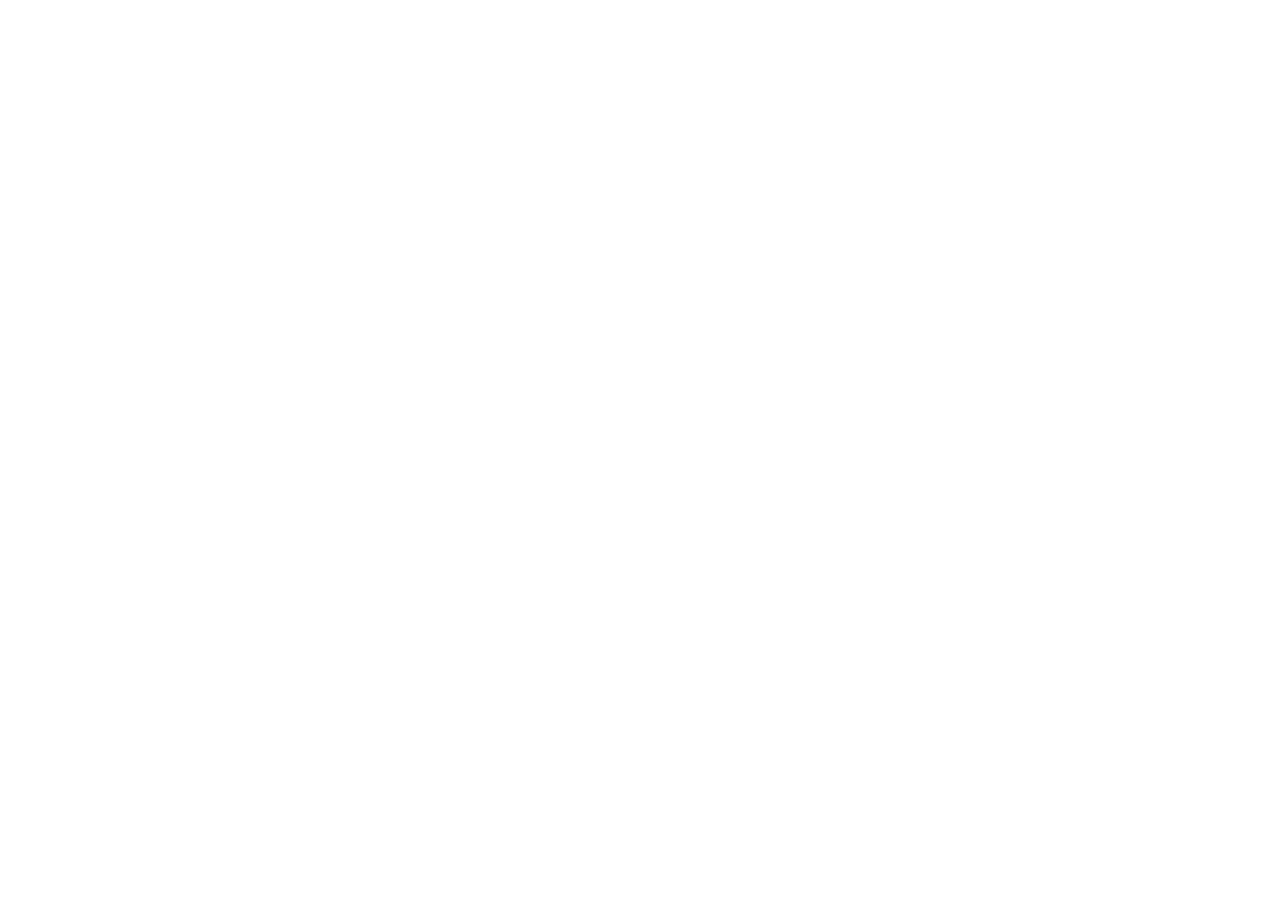
==== docs/index.html @ 2af5eb50 "rename pages to docs to appease github" ====
<!DOCTYPE html>
<html>
  <head>
    <title>Luddig</title>
    <link rel="stylesheet" href="bakingbread.css" />
    <meta name="viewport" content="width=device-width, initial-scale=1" />
    <script src="./js/script.js" type="module"></script>
  </head>
  <body>
    <noscript>This application is useless without Javascript enabled. Sorry about that.</noscript>
    <main role="main" id="main"></main>
  </body>
</html>
---- docs/bakingbread.css ----
body {
    font-family: 'Open Sans', Roboto, sans-serif;
    font-size: 16px;
}

h1 {
    font-size: 2.5rem;
    font-weight: 700;
    margin: 0;
}

h2 {
    font-size: 2rem;
    font-weight: 700;
    margin: 0;
}

main {
    max-width: 800px;
    margin: 0 auto;
    padding: 1rem;
}

.recipe-list {
    list-style-type: none;
    padding: 0;
    margin: 0;

    & > li {
        margin-bottom: 1rem;

        & > a {
            text-transform: capitalize;
            display: block;
            padding: 1rem;
            border: 1px solid #ccc;
            border-radius: 0.5rem;
            text-decoration: none;
            color: #000;

            &:hover {
                background-color: #eee;
            }
        }
    }
}
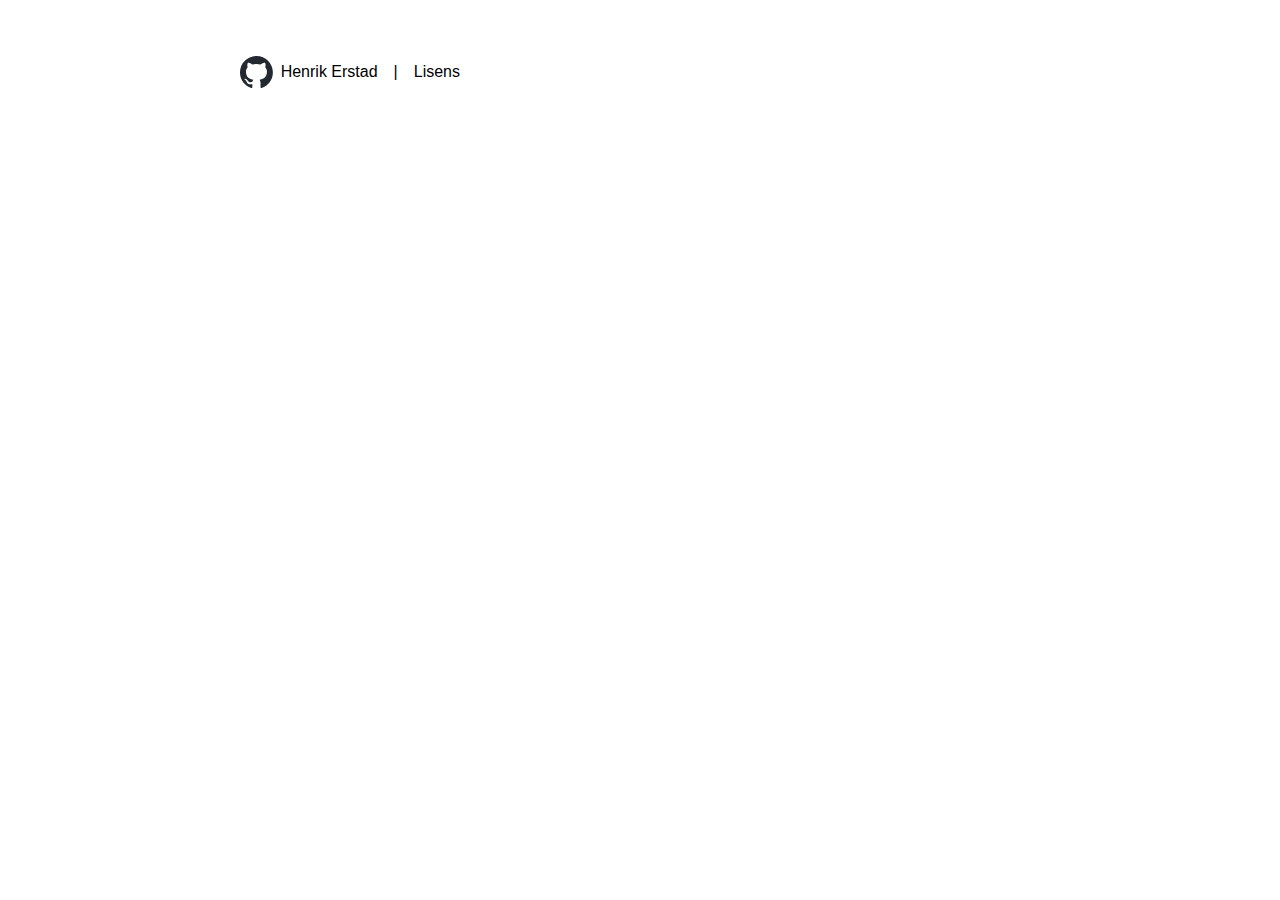
==== commit ae707ecc: "add footer" ====
--- a/docs/index.html
+++ b/docs/index.html
@@ -1,13 +1,31 @@
 <!DOCTYPE html>
-<html>
+<html lang="no">
   <head>
     <title>Luddig</title>
     <link rel="stylesheet" href="bakingbread.css" />
+    <meta charset="utf-8" />
     <meta name="viewport" content="width=device-width, initial-scale=1" />
     <script src="./js/script.js" type="module"></script>
   </head>
   <body>
-    <noscript>This application is useless without Javascript enabled. Sorry about that.</noscript>
+    <noscript
+      >This application is useless without Javascript enabled. Sorry about
+      that.</noscript
+    >
     <main role="main" id="main"></main>
+    <footer>
+      <a
+        href="https://github.com/HenrikErstad/recipes-for-disaster"
+        aria-label="GitHub repository"
+        target="_blank"
+        rel="noopener"
+        ><img src="github-mark.svg" alt="A picture of the GitHub Invertocat" />Henrik Erstad</a
+      >
+      |
+      <a
+        href="https://github.com/HenrikErstad/recipes-for-disaster/blob/main/LICENSE"
+        >Lisens</a
+      >
+    </footer>
   </body>
 </html>
--- a/docs/bakingbread.css
+++ b/docs/bakingbread.css
@@ -1,46 +1,101 @@
 body {
-    font-family: 'Open Sans', Roboto, sans-serif;
-    font-size: 16px;
+  font-family: "Open Sans", Roboto, sans-serif;
+  font-size: 16px;
 }
 
 h1 {
-    font-size: 2.5rem;
-    font-weight: 700;
-    margin: 0;
+  font-size: 2rem;
+  font-weight: 700;
+  margin: 0;
+  text-transform: uppercase;
+}
+
+h1::first-letter {
+  font-size: 3rem;
 }
 
 h2 {
-    font-size: 2rem;
-    font-weight: 700;
-    margin: 0;
+  font-size: 1.2rem;
+  font-weight: 700;
+  margin-top: 1.5rem;
+  margin-bottom: 0;
 }
 
-main {
-    max-width: 800px;
-    margin: 0 auto;
-    padding: 1rem;
+main,
+footer {
+  max-width: 800px;
+  margin: 0 auto;
+  padding: 1rem;
+}
+
+ul {
+  padding: 0;
+  margin-left: 1rem;
+  margin-top: 0.2rem;
+}
+
+p {
+  margin-top: 0.5rem;
+  margin-bottom: 1rem;
 }
 
 .recipe-list {
-    list-style-type: none;
+  list-style-type: none;
+  padding: 0;
+  margin: 0;
+  margin-top: 0.5rem;
+
+  & > li {
     padding: 0;
-    margin: 0;
+    margin-bottom: 0.2rem;
 
-    & > li {
-        margin-bottom: 1rem;
+    &::before {
+      content: "\27A4";
+      margin-right: 0.5rem;
+    }
 
-        & > a {
-            text-transform: capitalize;
-            display: block;
-            padding: 1rem;
-            border: 1px solid #ccc;
-            border-radius: 0.5rem;
-            text-decoration: none;
-            color: #000;
+    & > a {
+      text-transform: capitalize;
+      display: inline-block;
+      text-decoration: none;
+      color: #000;
+      padding-top: 0.5rem;
+      padding-bottom: 0.5rem;
 
-            &:hover {
-                background-color: #eee;
-            }
-        }
+      &:hover {
+        text-decoration: underline;
+      }
+
+      &:visited {
+        color: #6d6d6d;
+      }
     }
-}+  }
+}
+
+footer {
+  display: flex;
+  gap: 1rem;
+  align-items: center;
+
+  & > a {
+    text-decoration: none;
+    color: #000;
+
+    display: flex;
+    align-items: center;
+
+    &:hover {
+      text-decoration: underline;
+    }
+
+    &:visited {
+      color: #6d6d6d;
+    }
+
+    & > img {
+      height: 2rem;
+      margin-right: 0.5rem;
+    }
+  }
+}
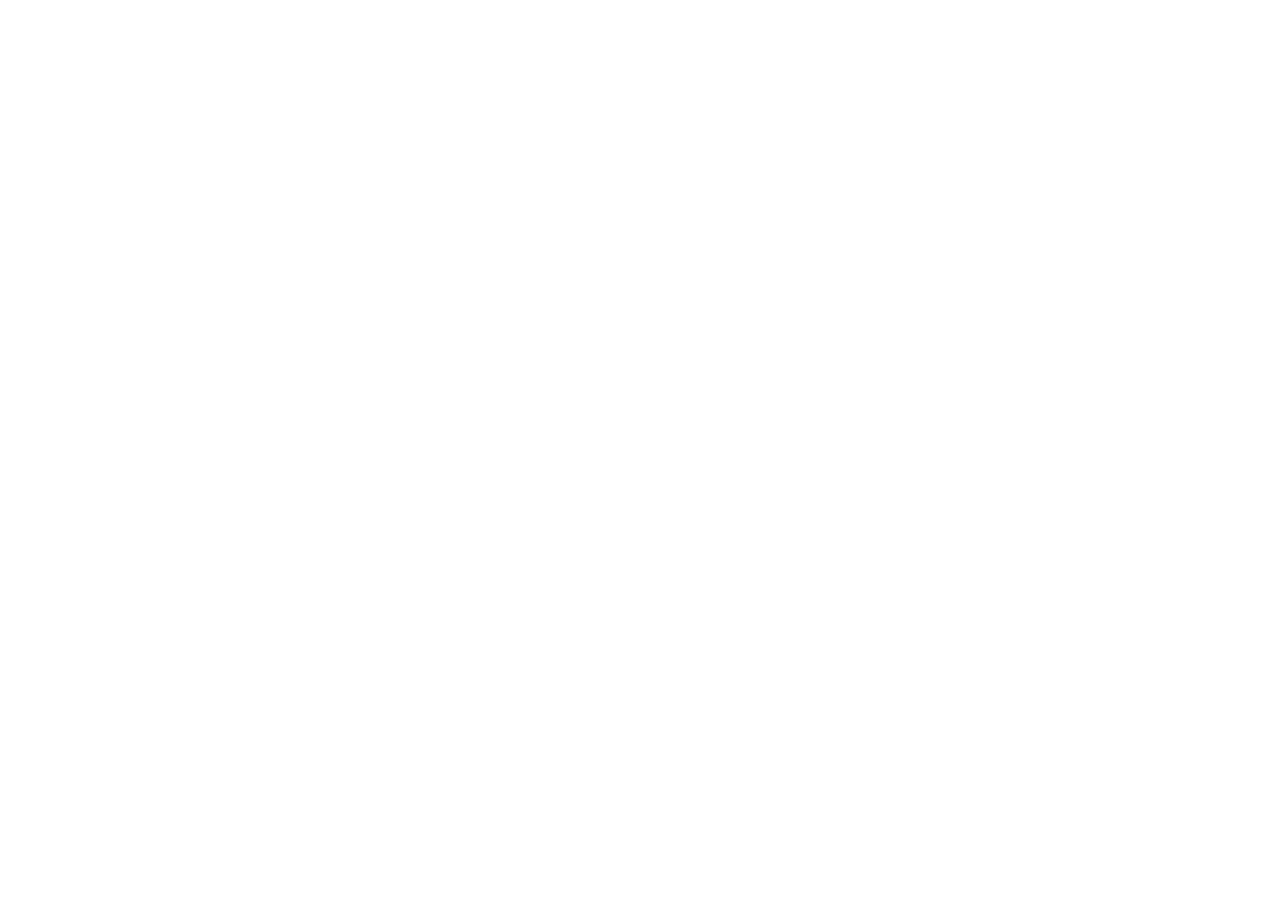
==== commit 6df3b750: "render footer in js" ====
--- a/docs/index.html
+++ b/docs/index.html
@@ -13,19 +13,5 @@
       that.</noscript
     >
     <main role="main" id="main"></main>
-    <footer>
-      <a
-        href="https://github.com/HenrikErstad/recipes-for-disaster"
-        aria-label="GitHub repository"
-        target="_blank"
-        rel="noopener"
-        ><img src="github-mark.svg" alt="A picture of the GitHub Invertocat" />Henrik Erstad</a
-      >
-      |
-      <a
-        href="https://github.com/HenrikErstad/recipes-for-disaster/blob/main/LICENSE"
-        >Lisens</a
-      >
-    </footer>
   </body>
 </html>
